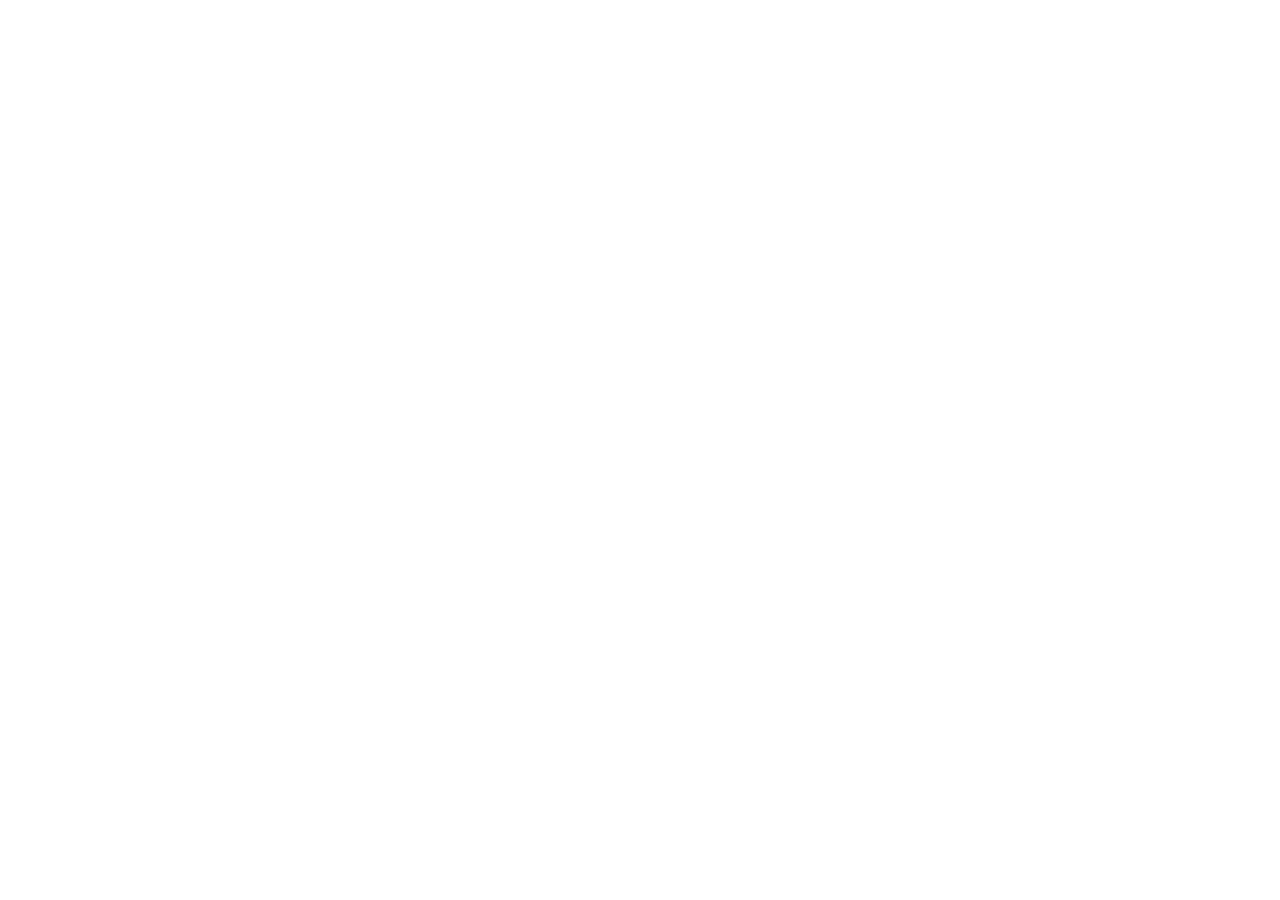
==== index.html @ 5c4111e5 "Idk" ====
<!DOCTYPE html>
<html lang="en">
<head>
  <meta charset="UTF-8">
  <meta name="viewport" content="width=device-width, initial-scale=1.0">
  <link rel="stylesheet" href="style.css">
  <title>Document</title>
</head>
<body>

  <header></header>
  <div></div>
  <div></div>
  <div></div>
  <div></div>
  <div></div>
  <div></div>
  <div></div>
  <div></div>
  
</body>
</html>
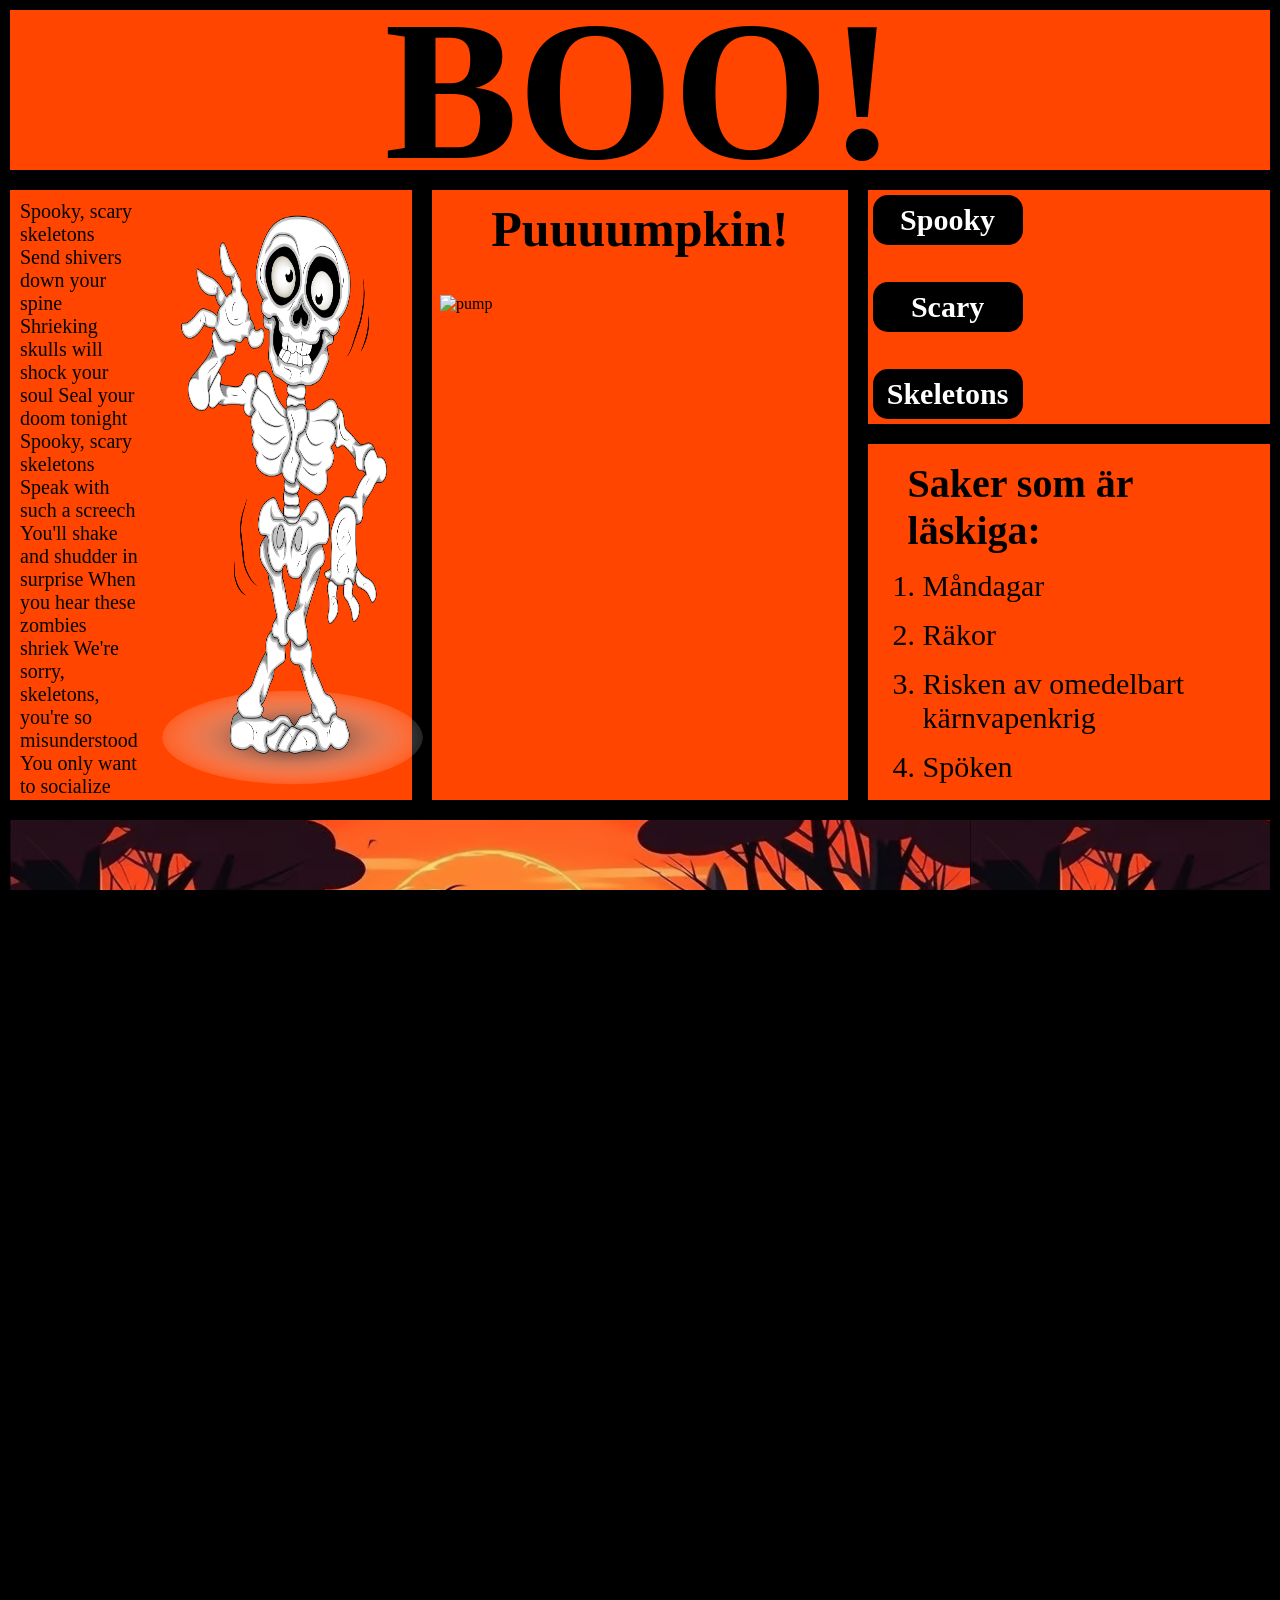
==== commit b16a13d1: "kopierade över allt från min halloween sida" ====
--- a/index.html
+++ b/index.html
@@ -1,22 +1,84 @@
 <!DOCTYPE html>
 <html lang="en">
+
 <head>
-  <meta charset="UTF-8">
-  <meta name="viewport" content="width=device-width, initial-scale=1.0">
-  <link rel="stylesheet" href="style.css">
-  <title>Document</title>
+    <link rel="stylesheet" href="css/style.css">
+    <meta charset="UTF-8">
+    <meta name="viewport" content="width=device-width, initial-scale=1.0">
+    <title>Spooky</title>
 </head>
+
 <body>
 
-  <header></header>
-  <div></div>
-  <div></div>
-  <div></div>
-  <div></div>
-  <div></div>
-  <div></div>
-  <div></div>
-  <div></div>
-  
+    <div id="parent">
+        <header>
+            <h1>BOO!</h1>
+        </header>
+        <aside>
+            <p id="lyrics"> Spooky, scary skeletons
+                Send shivers down your spine
+                Shrieking skulls will shock your soul
+                Seal your doom tonight
+
+                Spooky, scary skeletons
+                Speak with such a screech
+                You'll shake and shudder in surprise
+                When you hear these zombies shriek
+
+                We're sorry, skeletons, you're so misunderstood
+                You only want to socialize (but I don't think we should)
+
+                'Cause spooky, scary skeletons
+                Shout startling, shrilly screams
+                They'll sneak from their sarcophagus
+                And just won't leave you be
+
+                Spirits supernatural are shy, what's all the fuss?
+                But bags of bones seem so unsafe (it's semi-serious)
+
+                Spooky, scary skeletons
+                Are silly all the same
+                They'll smile and scrabble slowly by
+                And drive you so insane
+
+                Sticks and stones will break your bones
+                They seldom let you snooze
+                Spooky, scary skeletons
+                Will wake you with a boo!
+            </p>
+
+            <img src="img/skelly.png" alt="skelpo" id="skel">
+        </aside>
+        <main>
+            <h2>Puuuumpkin!</h2>
+            <img src="img/pumpkin.png" alt="pump" id="pumpi">
+        </main>
+        <nav>
+            <a href="https://minesweeperonline.com/#">
+                <div id="sweeper"> <strong>Spooky</strong> </div>
+            </a>
+            <a href="https://minesweeperonline.com/#">
+                <div id="sweeper"> <strong>Scary</strong> </div>
+            </a>
+            <a href="https://minesweeperonline.com/#">
+                <div id="sweeper"> <strong>Skeletons</strong> </div>
+            </a>
+
+        </nav>
+        <section>
+            <ol>
+                <h3>Saker som är läskiga:</h3>
+
+                <li>Måndagar</li>
+                <li>Räkor</li>
+                <li>Risken av omedelbart kärnvapenkrig</li>
+                <li>Spöken</li>
+                
+            </ol>
+        </section>
+        <footer style="background-image: url(img/yard.jpg);"></footer>
+    </div>
+
 </body>
+
 </html>
--- a/css/style.css
+++ b/css/style.css
@@ -0,0 +1,132 @@
+body {
+    background-color: black;
+    margin: 0px;
+}
+
+
+#parent {
+
+    display: grid;
+    height: 100vh;
+    grid-template-columns: 33% 34% 33%;
+    grid-template-rows: 20vh 1fr 1fr 10vh;
+    grid-template-areas:
+        "hd hd hd"
+        "as mn nv"
+        "as mn se"
+        "ft ft ft";
+}
+
+#pumpi {
+
+    display: flex;
+    height: 400px;
+    width: 400px;
+    margin: auto;
+
+}
+
+#skel {
+    width: 300px;
+}
+
+#sweeper {
+    display: flex;
+    background-color: black;
+    height: 50px;
+    width: 150px;
+    justify-content: center;
+    align-items: center;
+    border-radius: 15px;
+}
+
+a {
+    margin: 5px;
+    color: white;
+    font-size: 30px;
+    text-decoration: none;
+}
+
+h1 {
+    font-size: 200px;
+}
+
+h2 {
+    display: flex;
+    position: absolute;
+    font-size: 50px;
+    margin: 10px;
+    
+}
+
+h3 {
+    font-size: 40px;
+    margin: 0px;
+}
+
+#lyrics {
+
+    width: 300px;
+    margin: 10px;
+
+}
+
+
+li {
+    font-size: 30px;
+    margin: 15px
+}
+
+header {
+    display: flex;
+    grid-area: hd;
+    background-color: orangered;
+    margin: 10px;
+    justify-content: center;
+    align-items: center;
+
+}
+
+aside {
+    display: flex;
+    grid-area: as;
+    background-color: orangered;
+    margin: 10px;
+    font-size: 20px;
+    align-items: stretch;
+ 
+}
+
+main {
+
+    display: flex;
+    grid-area: mn;
+    background-color: orangered;
+    margin: 10px;
+    justify-content: center;
+    align-items: flex-start;
+}
+
+nav {
+
+    display: flex;
+    grid-area: nv;
+    background-color: orangered;
+    margin: 10px;
+    flex-direction: column;
+    justify-content: space-between;
+    
+}
+
+section {
+    grid-area: se;
+    background-color: orangered;
+    margin: 10px;
+}
+
+footer {
+    grid-area: ft;
+    background-color: orangered;
+    margin: 10px;
+    background-image: url("..img/yard.jpg");
+}
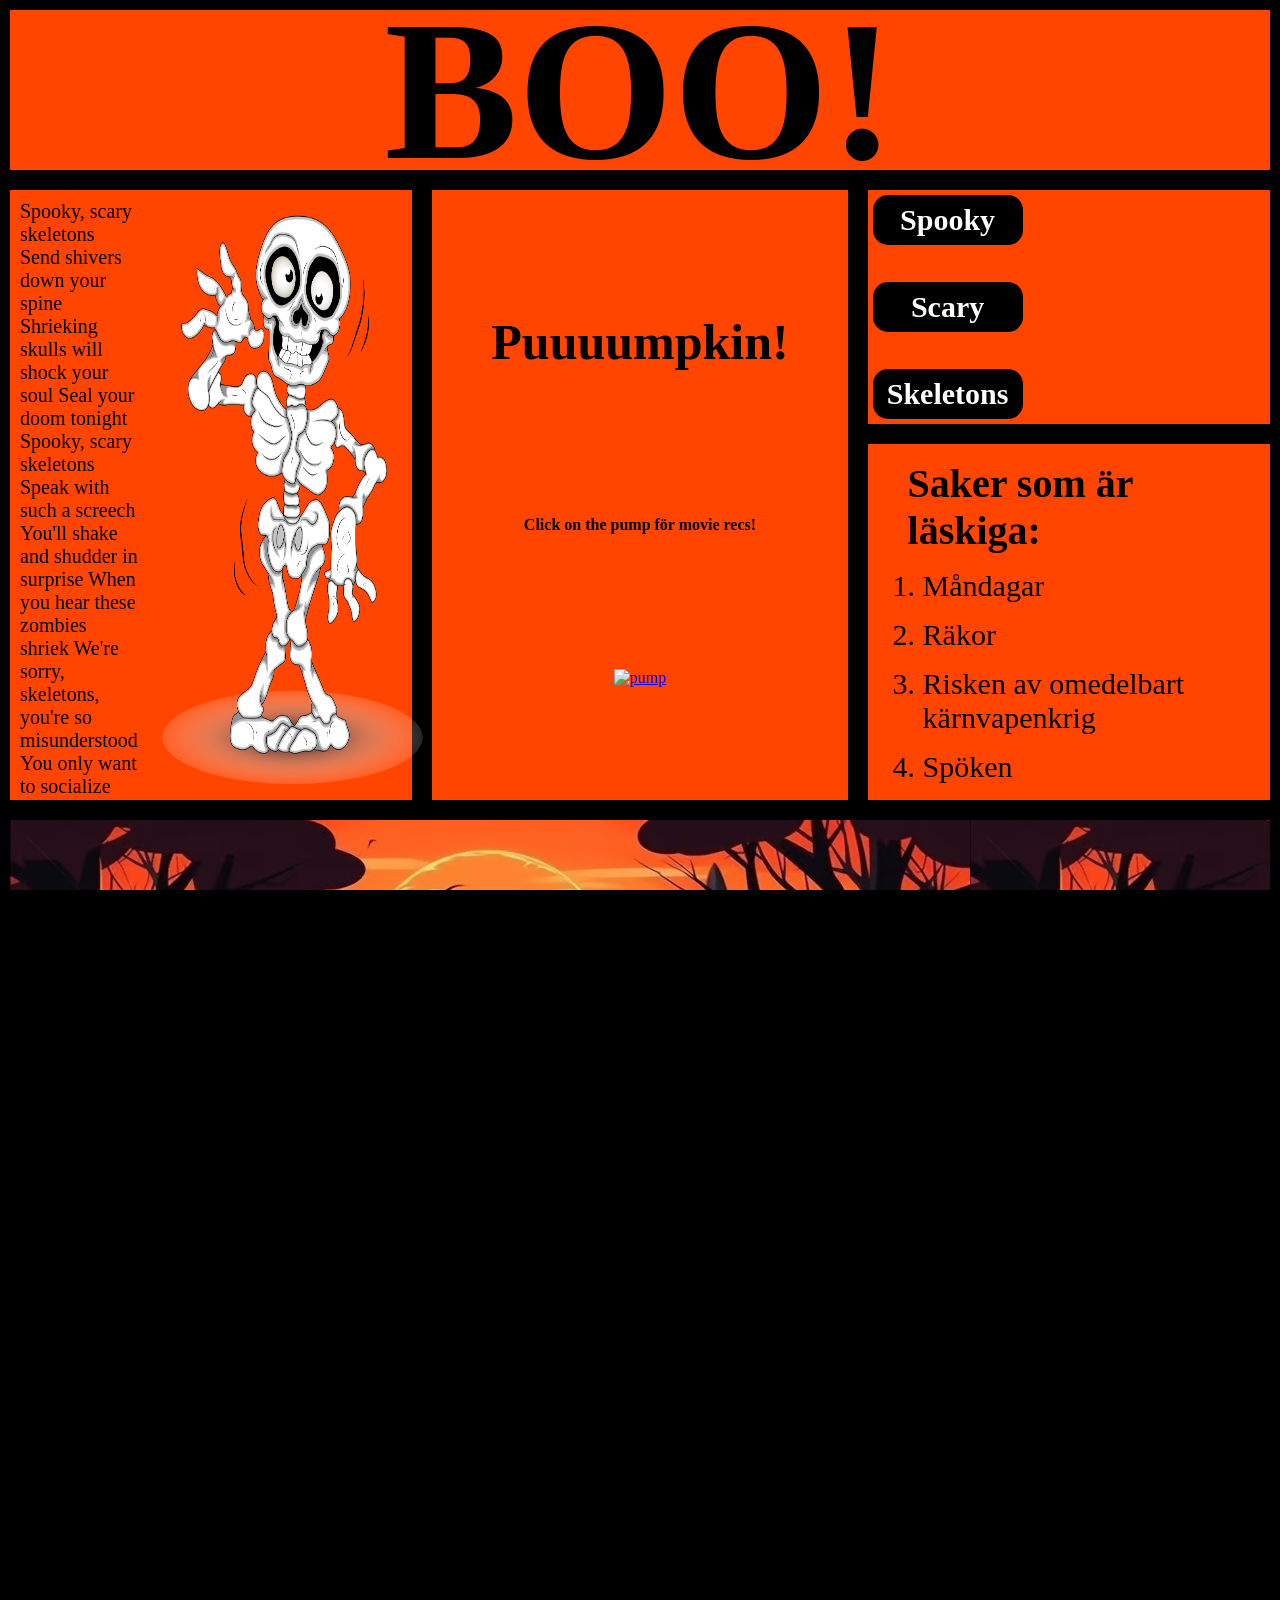
==== commit e5e69dca: "fixade till Fiaxde så att min pumpa länkar till nästa html sida" ====
--- a/index.html
+++ b/index.html
@@ -51,16 +51,18 @@
         </aside>
         <main>
             <h2>Puuuumpkin!</h2>
-            <img src="img/pumpkin.png" alt="pump" id="pumpi">
+            <h4>Click on the pump för movie recs!</h4>
+            <a href="movies.html"> <img src="img/pumpkin.png" alt="pump" id="pumpi"></a>
+           
         </main>
         <nav>
-            <a href="https://minesweeperonline.com/#">
+            <a id="knapp" href="https://minesweeperonline.com/#">
                 <div id="sweeper"> <strong>Spooky</strong> </div>
             </a>
-            <a href="https://minesweeperonline.com/#">
+            <a id="knapp" href="https://minesweeperonline.com/#">
                 <div id="sweeper"> <strong>Scary</strong> </div>
             </a>
-            <a href="https://minesweeperonline.com/#">
+            <a id="knapp" href="https://minesweeperonline.com/#">
                 <div id="sweeper"> <strong>Skeletons</strong> </div>
             </a>
 
@@ -76,7 +78,7 @@
                 
             </ol>
         </section>
-        <footer style="background-image: url(img/yard.jpg);"></footer>
+        <footer  style="background-image: url(img/yard.jpg);"></footer>
     </div>
 
 </body>
--- a/css/style.css
+++ b/css/style.css
@@ -1,13 +1,15 @@
 body {
     background-color: black;
     margin: 0px;
+    height: 100vh;
+    overflow: hidden;
+    
 }
 
 
 #parent {
-
     display: grid;
-    height: 100vh;
+    height: 100%;
     grid-template-columns: 33% 34% 33%;
     grid-template-rows: 20vh 1fr 1fr 10vh;
     grid-template-areas:
@@ -18,11 +20,12 @@
 }
 
 #pumpi {
+    width: 400px;
+}
 
-    display: flex;
-    height: 400px;
-    width: 400px;
-    margin: auto;
+#connect {
+height: 400px;
+width: 400px;
 
 }
 
@@ -40,12 +43,17 @@
     border-radius: 15px;
 }
 
-a {
+a#knapp {
     margin: 5px;
     color: white;
     font-size: 30px;
     text-decoration: none;
 }
+
+a{
+    margin: 0;
+}
+
 
 h1 {
     font-size: 200px;
@@ -53,7 +61,7 @@
 
 h2 {
     display: flex;
-    position: absolute;
+    
     font-size: 50px;
     margin: 10px;
     
@@ -63,6 +71,7 @@
     font-size: 40px;
     margin: 0px;
 }
+
 
 #lyrics {
 
@@ -103,8 +112,9 @@
     grid-area: mn;
     background-color: orangered;
     margin: 10px;
-    justify-content: center;
-    align-items: flex-start;
+    align-items: center;
+    flex-direction: column;
+    justify-content: space-evenly;
 }
 
 nav {
